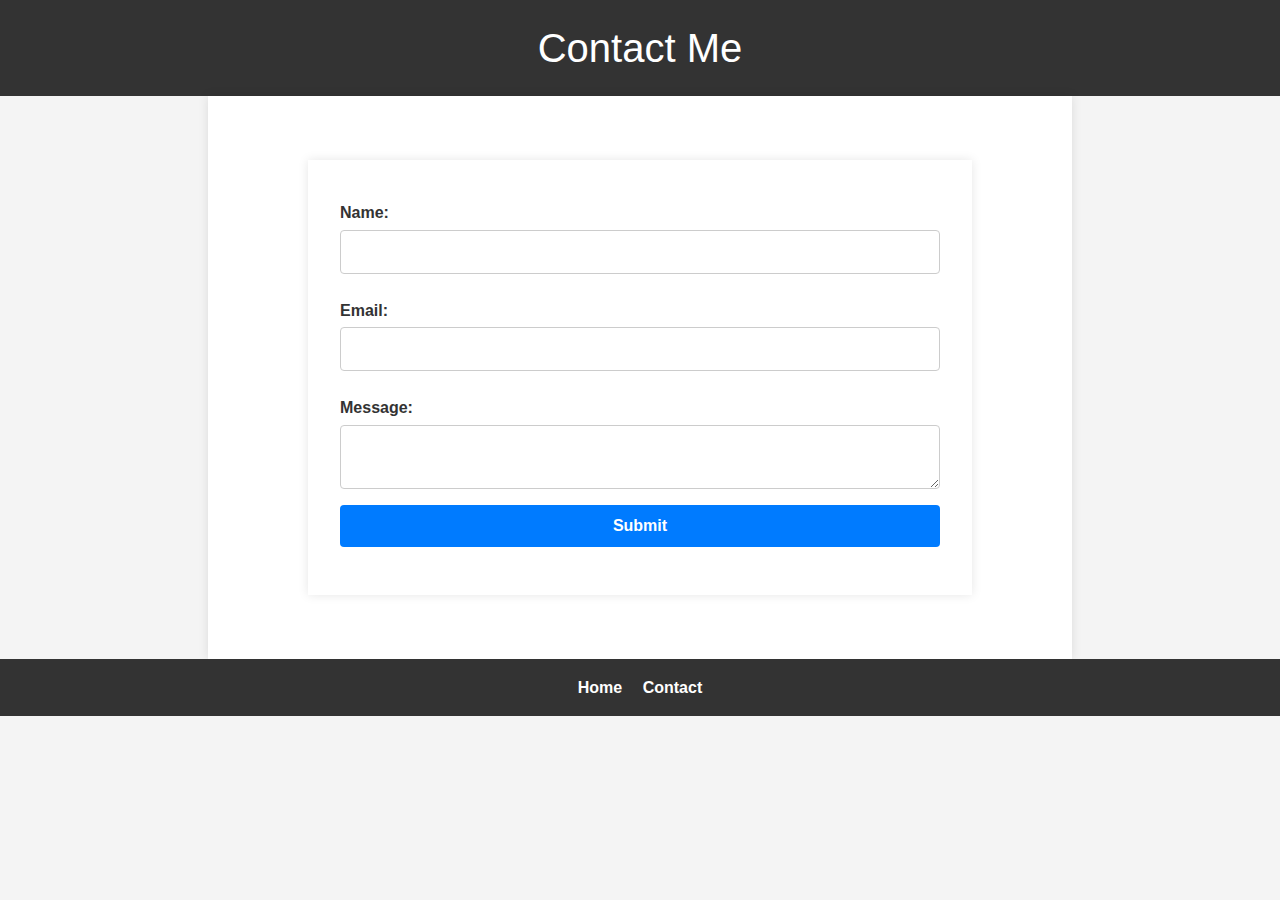
==== contact.html @ 80b38a0e "Added home contact and blog page" ====
<!DOCTYPE html>
<html lang="en">
<head>
    <meta charset="UTF-8">
    <meta name="viewport" content="width=device-width, initial-scale=1.0">
    <title>Contact Page</title>
    <link rel="stylesheet" href="styles/styles.css">
</head>
<body>
    <header>
        <h1>Contact Me</h1>
    </header>
    <main>
        <form action="#" method="post">
            <label for="name">Name:</label>
            <input type="text" id="name" name="name" required>
            <label for="email">Email:</label>
            <input type="email" id="email" name="email" required>
            <label for="message">Message:</label>
            <textarea id="message" name="message" required></textarea>
            <button type="submit">Submit</button>
        </form>
    </main>
    <footer>
        <nav>
            <a href="index.html">Home</a>
            <a href="contact.html">Contact</a>
        </nav>
    </footer>
</body>
</html>
---- styles/styles.css ----
body {
    font-family: 'Helvetica Neue', Arial, sans-serif;
    line-height: 1.6;
    margin: 0;
    padding: 0;
    background-color: #f4f4f4;
    color: #333;
}

header, footer {
    background-color: #333;
    color: #fff;
    text-align: center;
    padding: 1rem 0;
}

header h1, footer nav a {
    margin: 0;
    font-weight: 300;
}

header h1 {
    font-size: 2.5rem;
}

footer {
    position: relative;
    width: 100%;
    bottom: 0;
}

footer nav a {
    color: #fff;
    margin: 0 0.5rem;
    text-decoration: none;
    font-weight: 600;
}

footer nav a:hover {
    text-decoration: underline;
}

main {
    padding: 2rem;
    max-width: 800px;
    margin: 0 auto;
    background-color: #fff;
    box-shadow: 0 0 10px rgba(0, 0, 0, 0.1);
}

.post-excerpts article {
    border-bottom: 1px solid #ccc;
    margin-bottom: 2rem;
    padding-bottom: 1rem;
}

.post-excerpts h2 {
    font-size: 1.5rem;
    margin: 0 0 0.5rem;
}

.post-excerpts a {
    color: #007BFF;
    text-decoration: none;
}

.post-excerpts a:hover {
    text-decoration: underline;
}

.post-excerpts p {
    margin: 0;
}

.blog-post {
    margin-bottom: 2rem;
}

.blog-post img {
    max-width: 100%;
    height: auto;
    display: block;
    margin: 1rem 0;
}

.blog-post h2 {
    font-size: 2rem;
    margin-bottom: 1rem;
}

form {
    display: flex;
    flex-direction: column;
    max-width: 600px;
    margin: 2rem auto;
    background: #fff;
    padding: 2rem;
    box-shadow: 0 0 10px rgba(0, 0, 0, 0.1);
}

form label {
    margin: 0.5rem 0 0.25rem;
    font-weight: bold;
}

form input, form textarea, form button {
    padding: 0.75rem;
    margin-bottom: 1rem;
    border: 1px solid #ccc;
    border-radius: 4px;
    font-size: 1rem;
}

form input:focus, form textarea:focus, form button:focus {
    outline: none;
    border-color: #007BFF;
}

form button {
    background-color: #007BFF;
    color: #fff;
    border: none;
    cursor: pointer;
    font-weight: bold;
}

form button:hover {
    background-color: #0056b3;
}

@media (max-width: 768px) {
    main {
        padding: 1rem;
    }

    header h1 {
        font-size: 2rem;
    }

    .post-excerpts h2 {
        font-size: 1.25rem;
    }
}
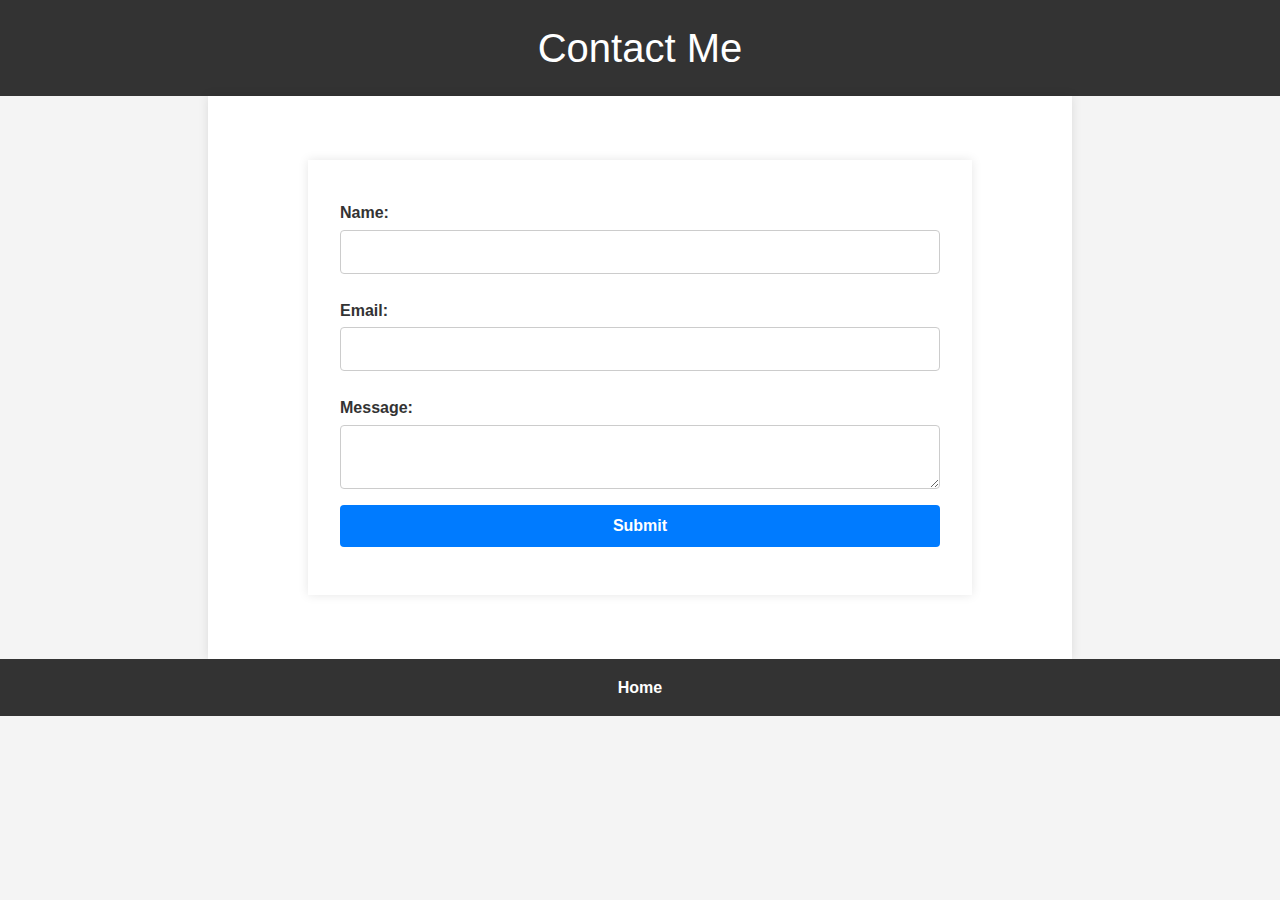
==== commit 1b1cd257: "Updated contact form" ====
--- a/contact.html
+++ b/contact.html
@@ -24,7 +24,6 @@
     <footer>
         <nav>
             <a href="index.html">Home</a>
-            <a href="contact.html">Contact</a>
         </nav>
     </footer>
 </body>
